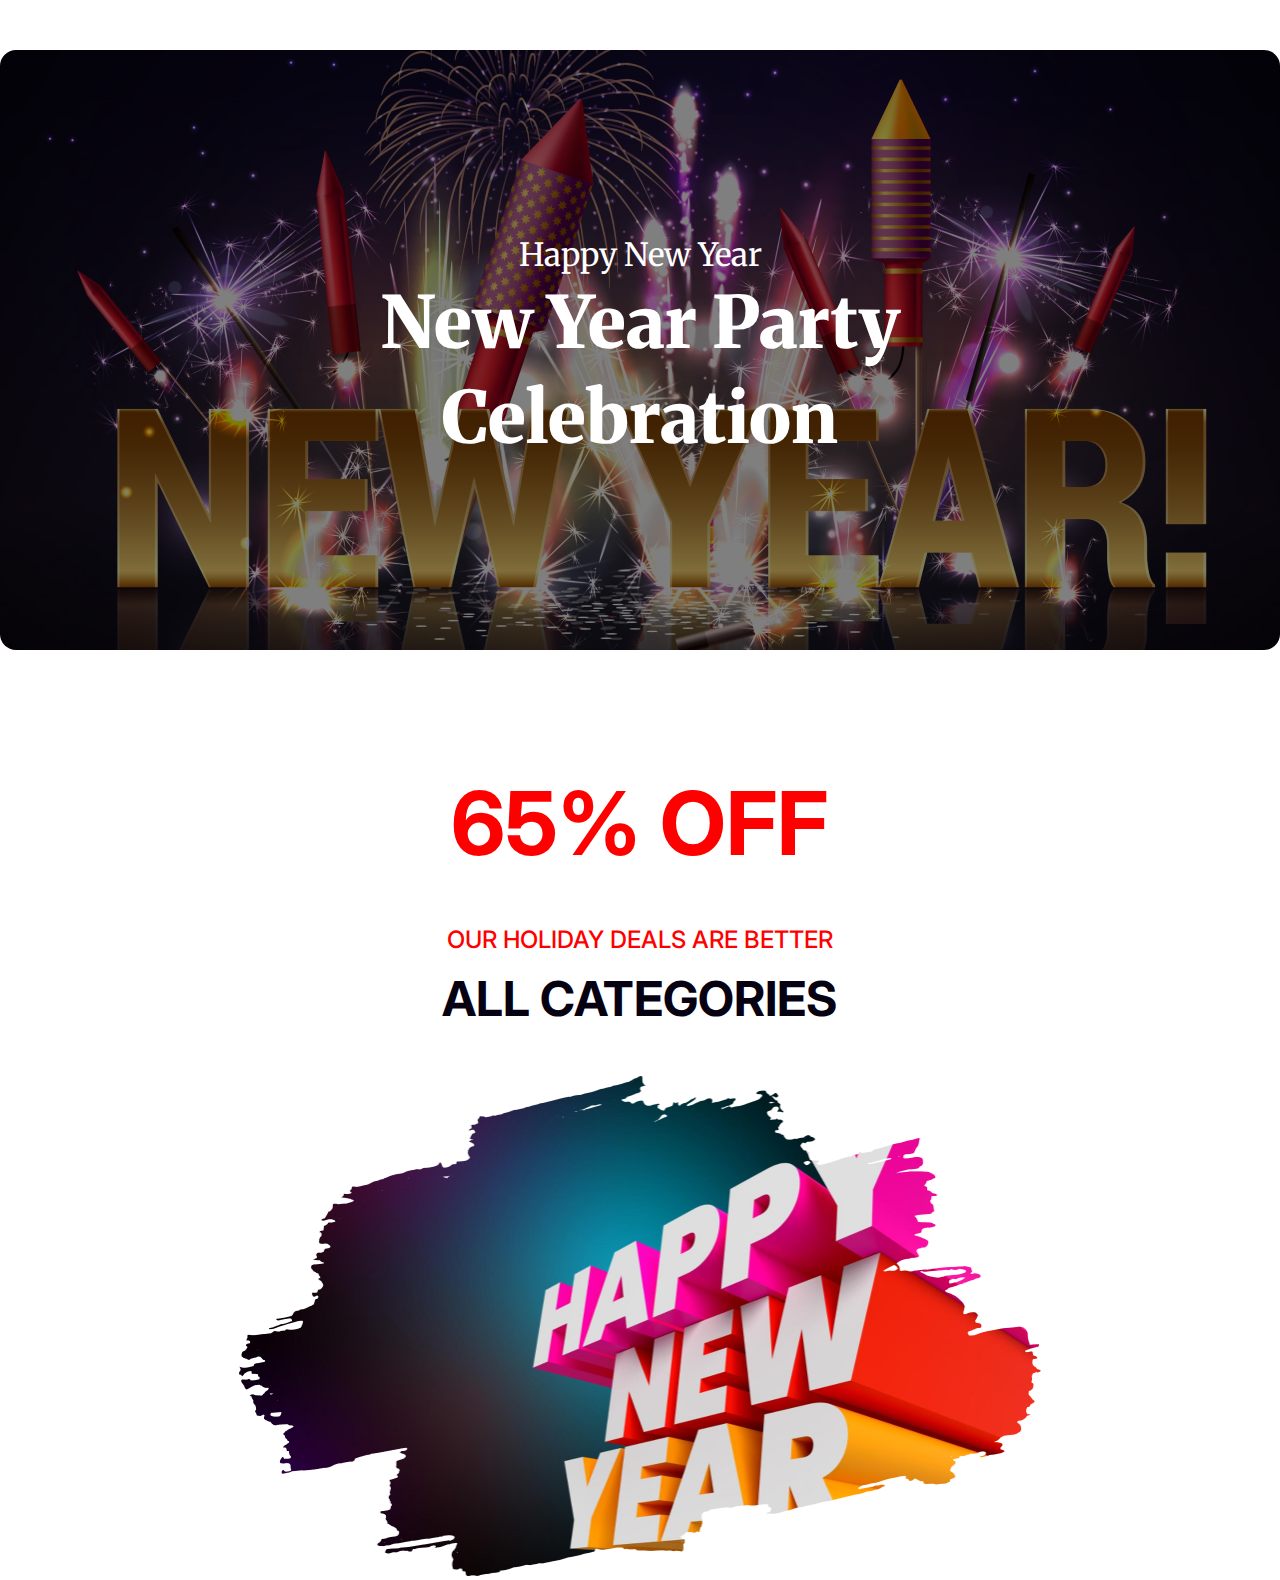
==== index.html @ d5b22453 "updated" ====
<!DOCTYPE html>
<html lang="en">
<head>
    <meta charset="UTF-8">
    <meta name="viewport" content="width=device-width, initial-scale=1.0">
    <title>Hapy New Year</title>
    <link rel="stylesheet" href="./style/style.css">
</head>
<body>
    <header class="header-container">
        <div class="header-content">
            <p class="content-paragraph">Happy New Year</p>
            <h1 class="content-header">New Year Party <br> Celebration</h1>
        </div>
    </header>
    <main>
        <!-- 65%section -->
         <section class="offer-section-container">
            <div class="offer-section-content">
                <h1>65% OFF</h1>
                <p>OUR HOLIDAY DEALS ARE BETTER</p>
                <h3>ALL CATEGORIES</h3>
            </div>
            <div class="offer-img-container"><img src="./assets/images/new-year.png" alt=""></div>
         </section>
    </main>
    <footer></footer>
</body>
</html>
---- style/style.css ----
@import url('https://fonts.googleapis.com/css2?family=Merriweather:ital,wght@0,300;0,400;0,700;0,900;1,300;1,400;1,700;1,900&display=swap');

@import url('https://fonts.googleapis.com/css2?family=Inter:wght@100..900&family=Merriweather:ital,wght@0,300;0,400;0,700;0,900;1,300;1,400;1,700;1,900&display=swap');

*{
    margin: 0;
    padding: 0;
    box-sizing: border-box;
    scrollbar-width: none;
}

/* header section */
.header-container{
    max-width: 1320px;
    height: 600px;
    border: none;
    margin: 0 auto;
    margin-top: 50px;
    background-image: url("../assets/images/Banner\ Image.png");
    background-repeat: no-repeat;
    background-size: cover;
    background-position: center;
    border-radius: 16px;
    background-color: rgba(0, 0, 0, 0.5);
    background-blend-mode: overlay;
}

.header-content{
    display: flex;
    flex-direction: column;
    justify-content: center;
    align-items: center;
    height: 600px;
}

.content-paragraph{
    color: rgb(255, 255, 255);
font-family: Merriweather;
font-size: 32px;
font-weight: 400;
line-height: 40px;
letter-spacing: 0%;
text-align: center;
}

.content-header{
    color: rgb(255, 255, 255);
font-family: Merriweather;
font-size: 72px;
font-weight: 900;
line-height: 95px;
letter-spacing: 0%;
text-align: center;
}

.offer-section-container{
    width: 802.9px;
    height: 806px;
    margin: 0 auto;
    margin-top: 120px;
}

.offer-section-content{
    display: flex;
    flex-direction: column;
    justify-content: center;
    align-items: center;
    height: 306px;

}

.offer-section-content h1{
    color: rgb(255, 0, 0);
font-family: Inter;
font-size: 88px;
font-weight: 700;
line-height: 107px;
letter-spacing: 0%;
text-align: center;
margin-bottom: 48px;
}
.offer-section-content p{
    color: rgb(255, 0, 0);
    font-family: Inter;
    font-size: 24px;
    font-weight: 500;
    line-height: 29px;
    letter-spacing: 0%;
    text-align: center;
    margin-bottom: 16px;
}
.offer-section-content h3{
    color: rgb(7, 2, 17);
    font-family: Inter;
    font-size: 48px;
    font-weight: 700;
    line-height: 58px;
    letter-spacing: 0%;
    text-align: center;
    margin-bottom: 48px;
}

.offer-img-container{
    width: 802.9px;
    height: 500px;
}

.offer-img-container img{
    width: 100%;
    height: 100%;
}
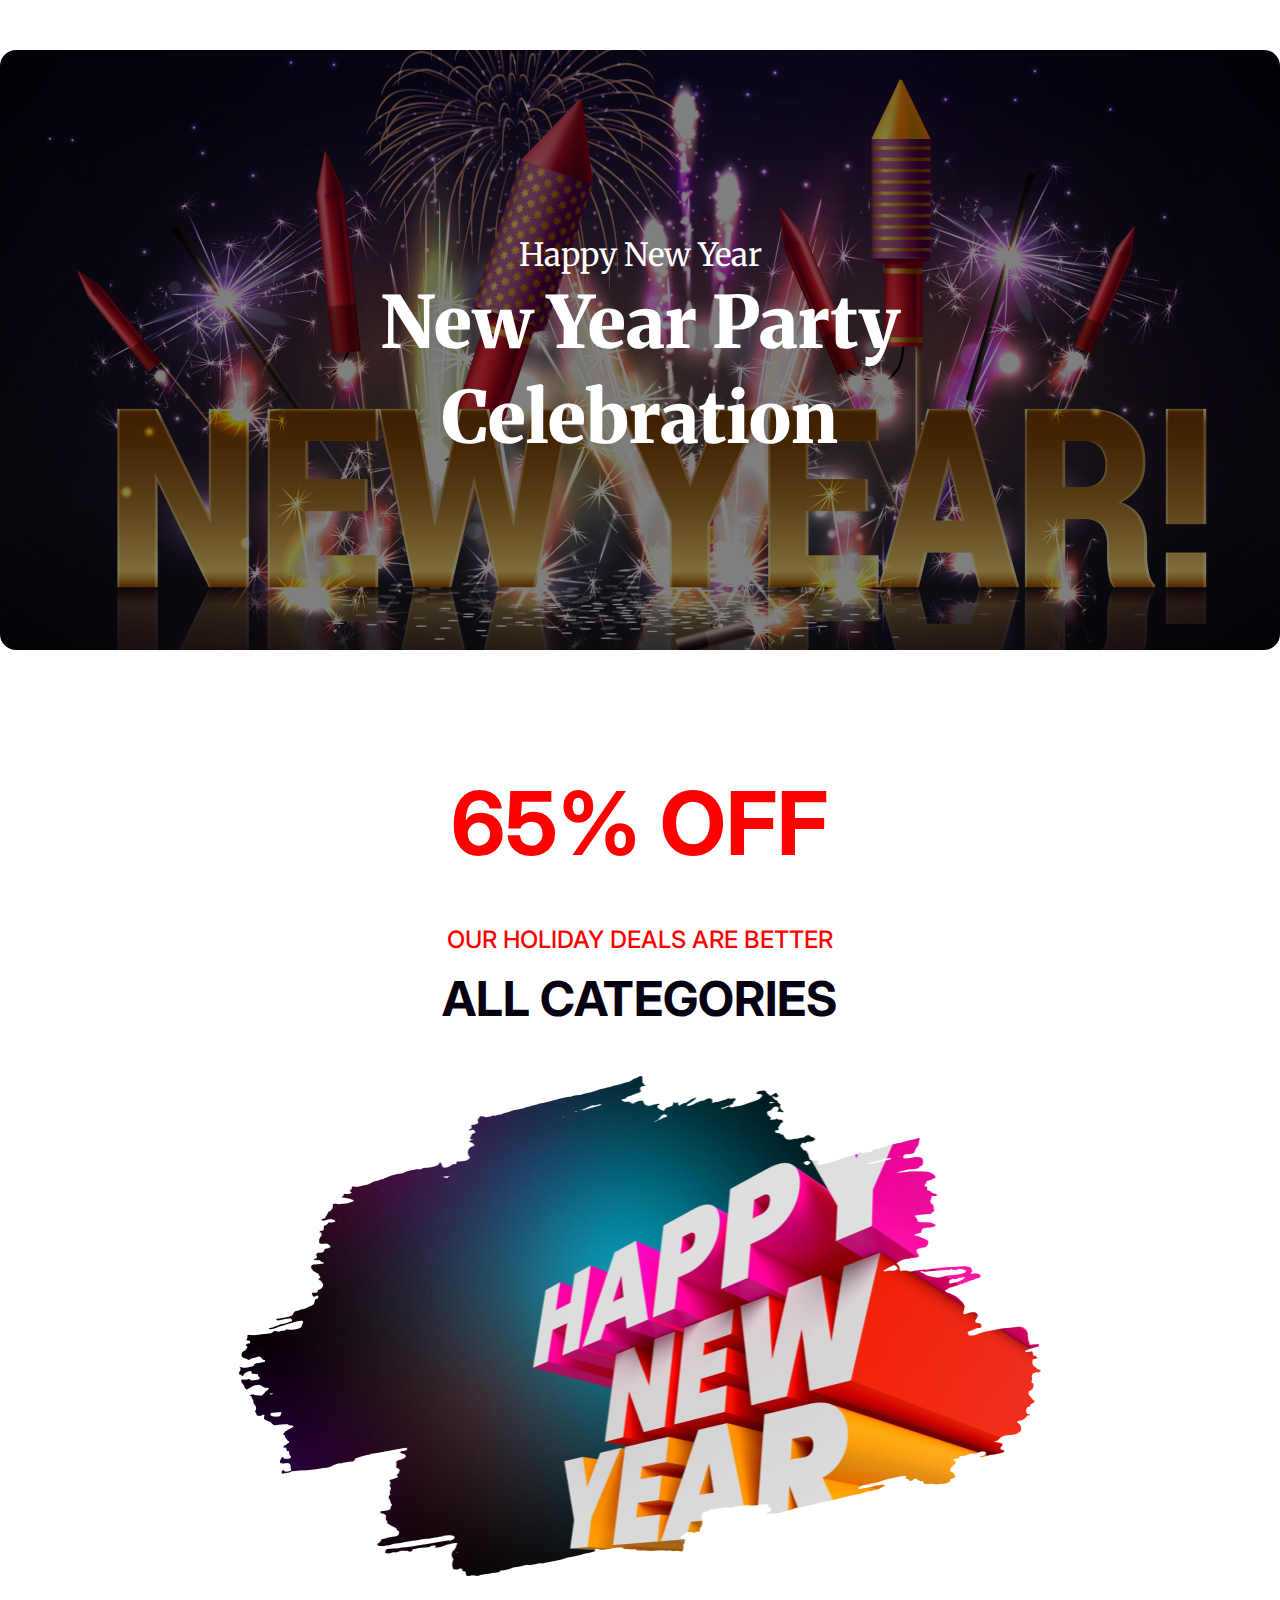
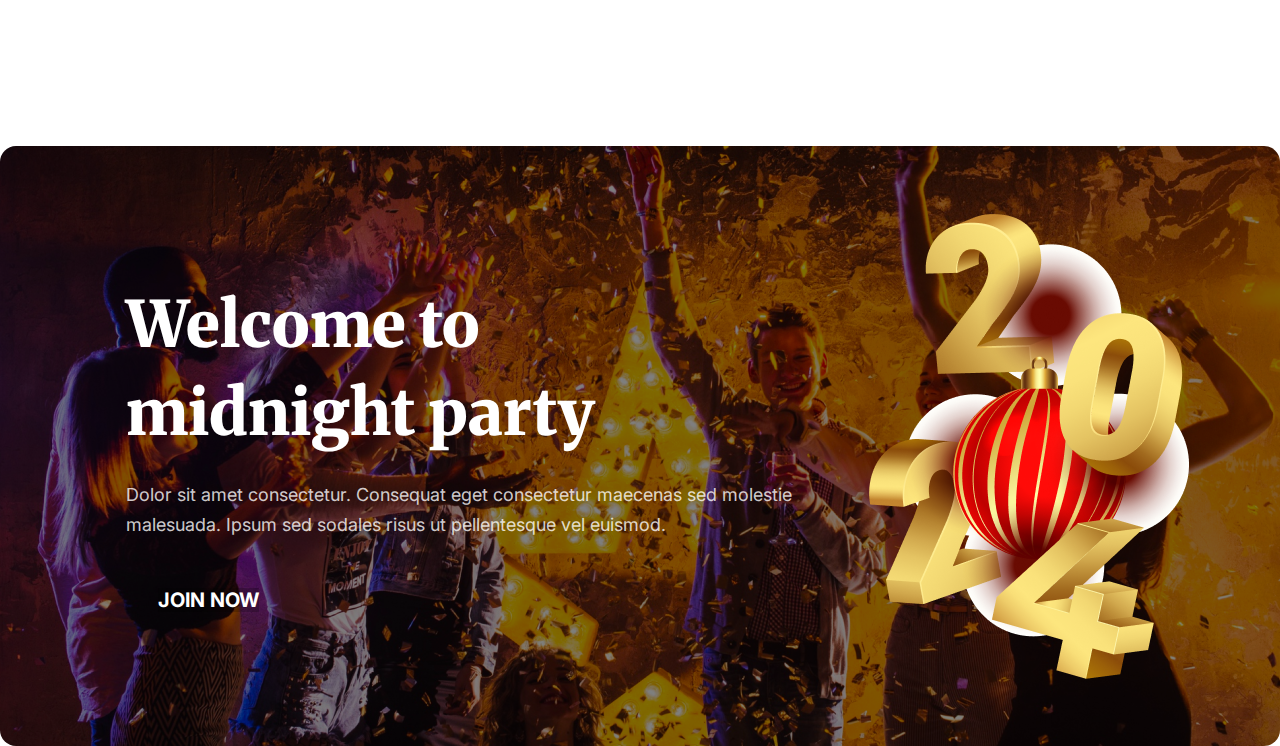
==== commit 1b81a279: "added celebration section" ====
--- a/index.html
+++ b/index.html
@@ -14,7 +14,7 @@
         </div>
     </header>
     <main>
-        <!-- 65%section -->
+        <!-- 65%section start -->
          <section class="offer-section-container">
             <div class="offer-section-content">
                 <h1>65% OFF</h1>
@@ -23,6 +23,24 @@
             </div>
             <div class="offer-img-container"><img src="./assets/images/new-year.png" alt=""></div>
          </section>
+         <!-- 65%section start end -->
+          <!-- party section  start-->
+         <section class="party-section-container">
+            <div class="left-side-content">
+                <h1>Welcome to <br> midnight party</h1>
+                <p>Dolor sit amet consectetur. Consequat eget consectetur maecenas sed molestie malesuada. Ipsum sed sodales risus ut pellentesque vel euismod. </p>
+                <span><button>Join Now</button></span>
+            </div>
+            <div class="right-side-content">
+                <div>
+                    <img src="./assets/images/Group-70.png" alt="2024">
+                </div>
+
+            </div>
+
+         </section>
+
+          <!-- party section  end-->
     </main>
     <footer></footer>
 </body>
--- a/style/style.css
+++ b/style/style.css
@@ -53,6 +53,7 @@
 text-align: center;
 }
 
+/* offer section */
 .offer-section-container{
     width: 802.9px;
     height: 806px;
@@ -103,6 +104,7 @@
 .offer-img-container{
     width: 802.9px;
     height: 500px;
+    
 }
 
 .offer-img-container img{
@@ -110,5 +112,88 @@
     height: 100%;
 }
 
+/* party-section */
+
+.party-section-container{
+    
+    max-width: 1320px;
+    height: 600px;
+    border: none;
+    margin: 0 auto;
+    margin-top: 170px;
+    background-image: url("../assets/images/Vectorrr.png");
+    background-repeat: no-repeat;
+    background-size: cover;
+    background-position: center;
+    border-radius: 16px;
+    background-color: rgba(0, 0, 0, 0.5);
+    background-blend-mode: overlay;
+    display: flex;
+}
+
+.left-side-content{
+   max-width: 820px;
+   height: 600px;
+   display: flex;
+   flex-direction: column;
+   justify-content: center;
+   gap: 24px;
+}
+
+.left-side-content h1{
+    color: rgb(255, 255, 255);
+font-family: Merriweather;
+font-size: 64px;
+font-weight: 900;
+line-height: 88px;
+letter-spacing: 11%;
+text-align: left;
+margin-left: 126px;
+}
+
+.left-side-content p{
+    color: rgba(255, 255, 255, 0.8);
+font-family: Inter;
+font-size: 18px;
+font-weight: 400;
+line-height: 30px;
+letter-spacing: 0%;
+text-align: left;
+margin-left: 126px;
+}
+
+.left-side-content button {
+color: white;
+background-color: rgba(0,0,0,0.2);
+border: none;
+font-family: Inter;
+font-size: 20px;
+font-weight: 700;
+line-height: 24px;
+letter-spacing: 0%;
+text-align: center;
+text-transform: uppercase;
+margin-left: 158px;
+margin-top: 24px;
+}
+
+.right-side-content{
+    max-width: 460px;
+    height: 600px;
+    display: flex;
+    /* justify-content: center; */
+    align-items: center;
+}
+.right-side-content div{
+    max-width: 349.16px;
+    max-height: 464.65px; 
+    margin-left: 49px;
+}
+
+.right-side-content img{
+    width: 100%;
+    height: 100%;
+}
 
 
+
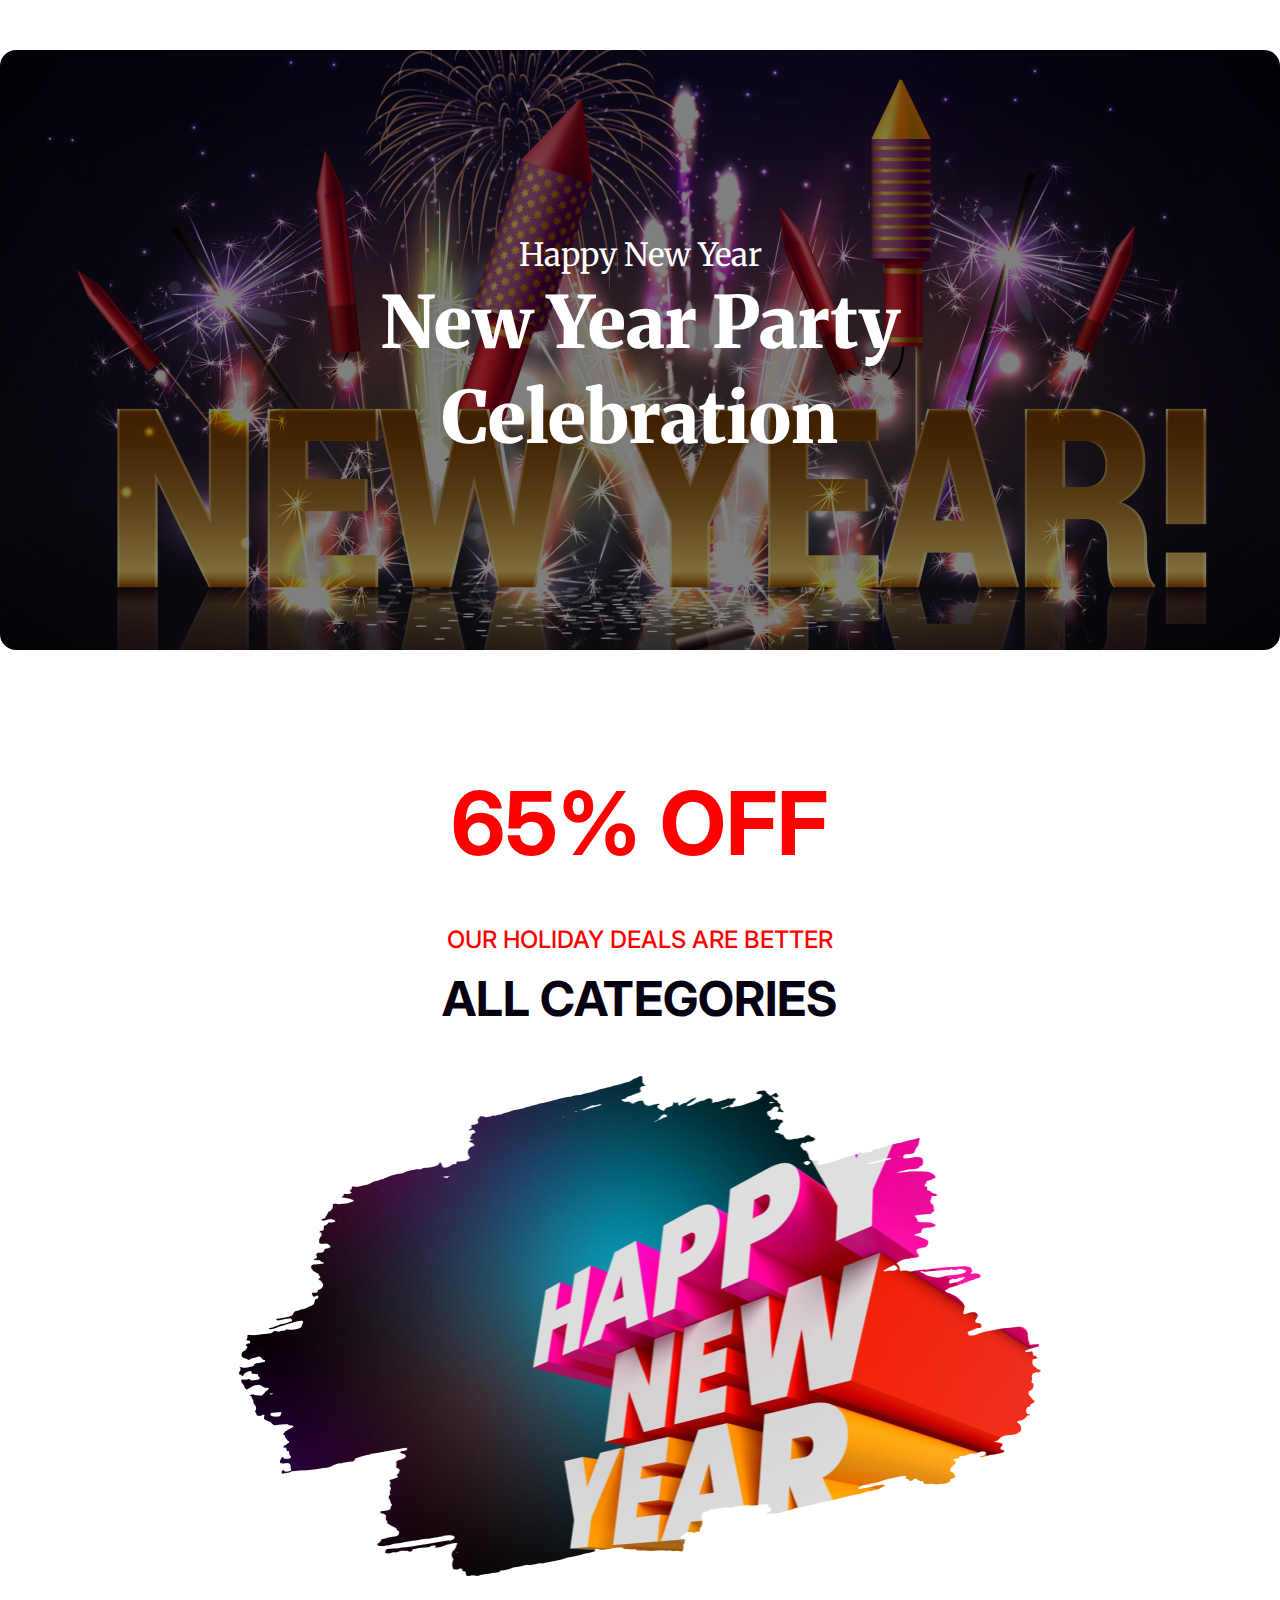
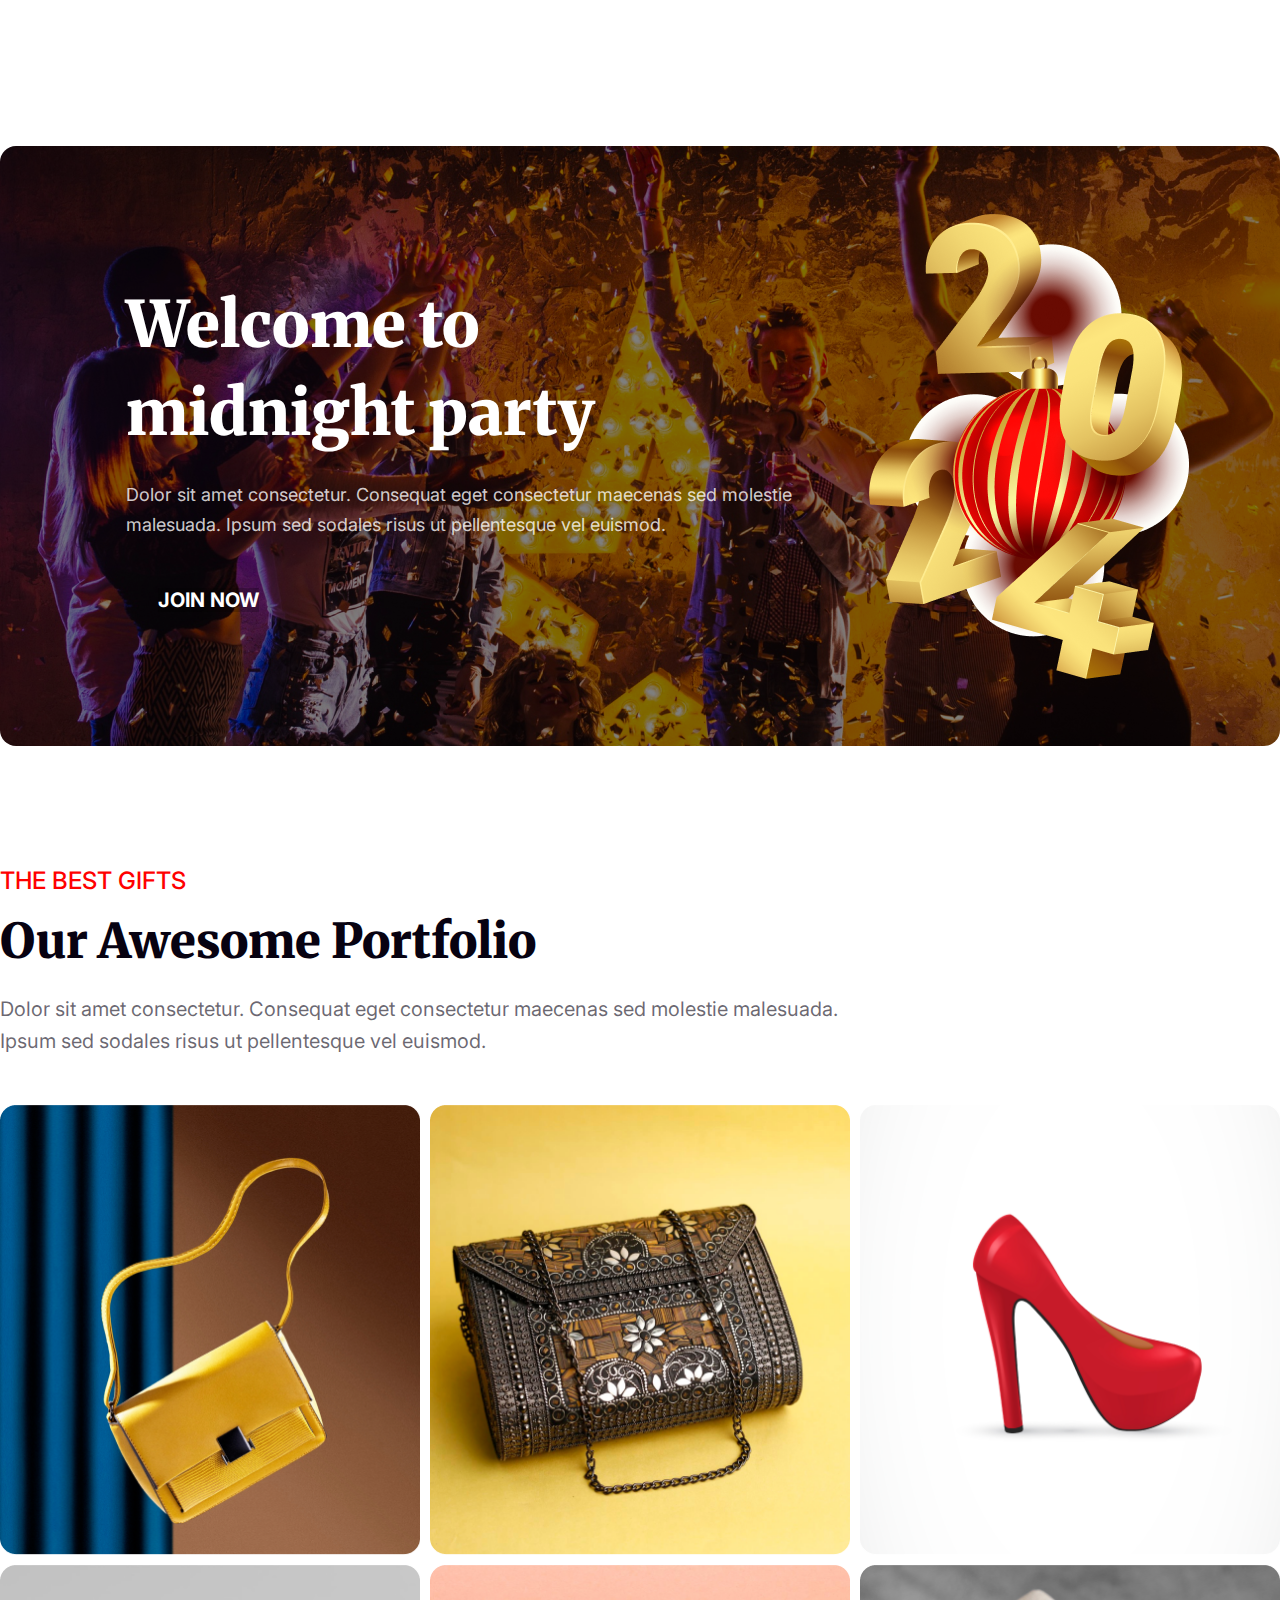
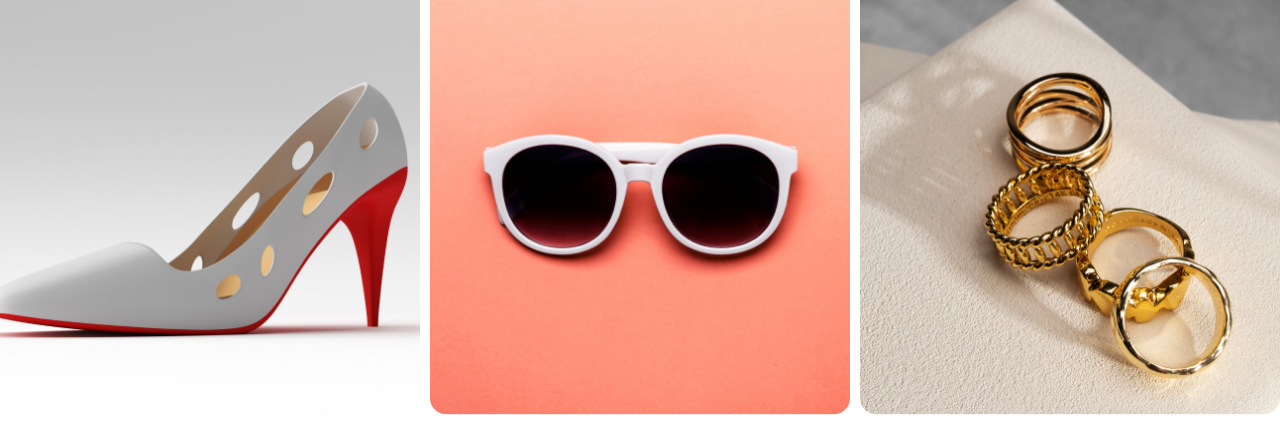
==== commit daf93fdd: "protfolio section done" ====
--- a/index.html
+++ b/index.html
@@ -39,8 +39,24 @@
             </div>
 
          </section>
-
           <!-- party section  end-->
+         <!-- protfolio section start -->
+          <section class="protfolio-section-container">
+            <div class="protfolio-section-content">
+                <h5>THE BEST GIFTS</h5>
+                <h1>Our Awesome Portfolio</h1>
+                <p>Dolor sit amet consectetur. Consequat eget consectetur maecenas sed molestie malesuada.<br> Ipsum sed sodales risus ut pellentesque vel euismod. </p>
+            </div>
+            <div class="image-section">
+                <div><img src="./assets/images/bag-1.png" alt=""></div>
+                <div><img src="./assets/images/bag-2.png" alt=""></div>
+                <div><img src="./assets/images/shoe-1.png" alt=""></div>
+                <div><img src="./assets/images/shoe-2.png" alt=""></div>
+                <div><img src="./assets/images/sunglass.png" alt=""></div>
+                <div><img src="./assets/images/ring.png" alt=""></div>
+            </div>
+          </section>
+         <!-- protfolio section end -->
     </main>
     <footer></footer>
 </body>
--- a/style/style.css
+++ b/style/style.css
@@ -195,5 +195,63 @@
     height: 100%;
 }
 
-
-
+/* protfolio-section */
+.protfolio-section-container{
+    max-width: 1320px;
+    height: 1163px;
+    
+    border-radius: 16px;
+    margin: 0 auto;
+    margin-top: 120px;
+}
+.protfolio-section-content h5{
+    color: rgb(255, 0, 0);
+font-family: Inter;
+font-size: 24px;
+font-weight: 500;
+line-height: 29px;
+letter-spacing: 0%;
+text-align: left;
+margin-bottom: 16px;
+}
+.protfolio-section-content h1{
+    color: rgb(7, 2, 17);
+    font-family: Merriweather;
+    font-size: 48px;
+    font-weight: 900;
+    line-height: 60px;
+    letter-spacing: 0%;
+    text-align: left;
+    text-transform: capitalize;
+    margin-bottom: 22px;
+}
+.protfolio-section-content p{
+    color: rgba(7, 2, 17, 0.6);
+font-family: Inter;
+font-size: 20px;
+font-weight: 400;
+line-height: 32px;
+letter-spacing: 0%;
+text-align: left;
+}
+
+.image-section{
+    display: grid;
+    grid-template-columns: repeat(3,1fr);
+    gap: 10px;
+    margin-top: 48px;
+}
+
+.image-section div{
+    max-width: 424px;
+    height: 450px;
+    border-radius: 16px;
+}
+
+.image-section img{
+    width: 100%;
+    height: 100%;
+}
+
+
+
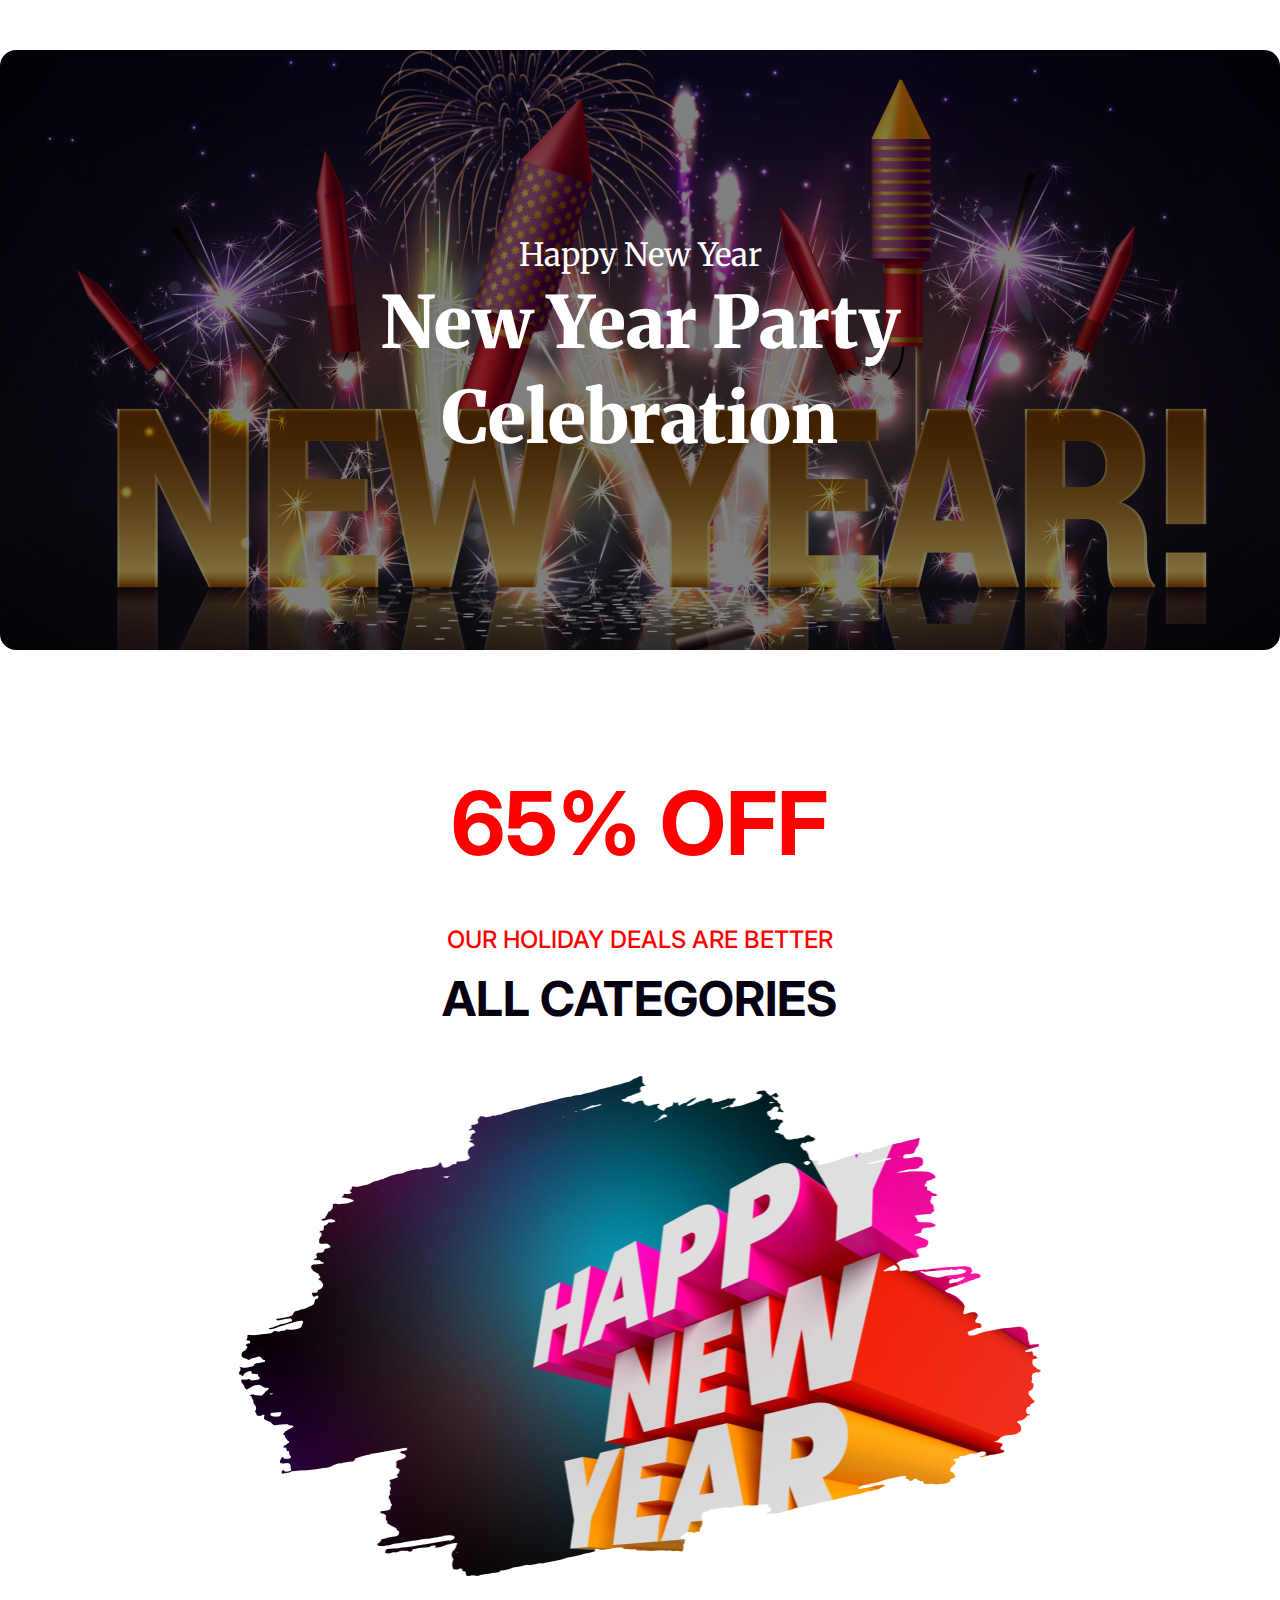
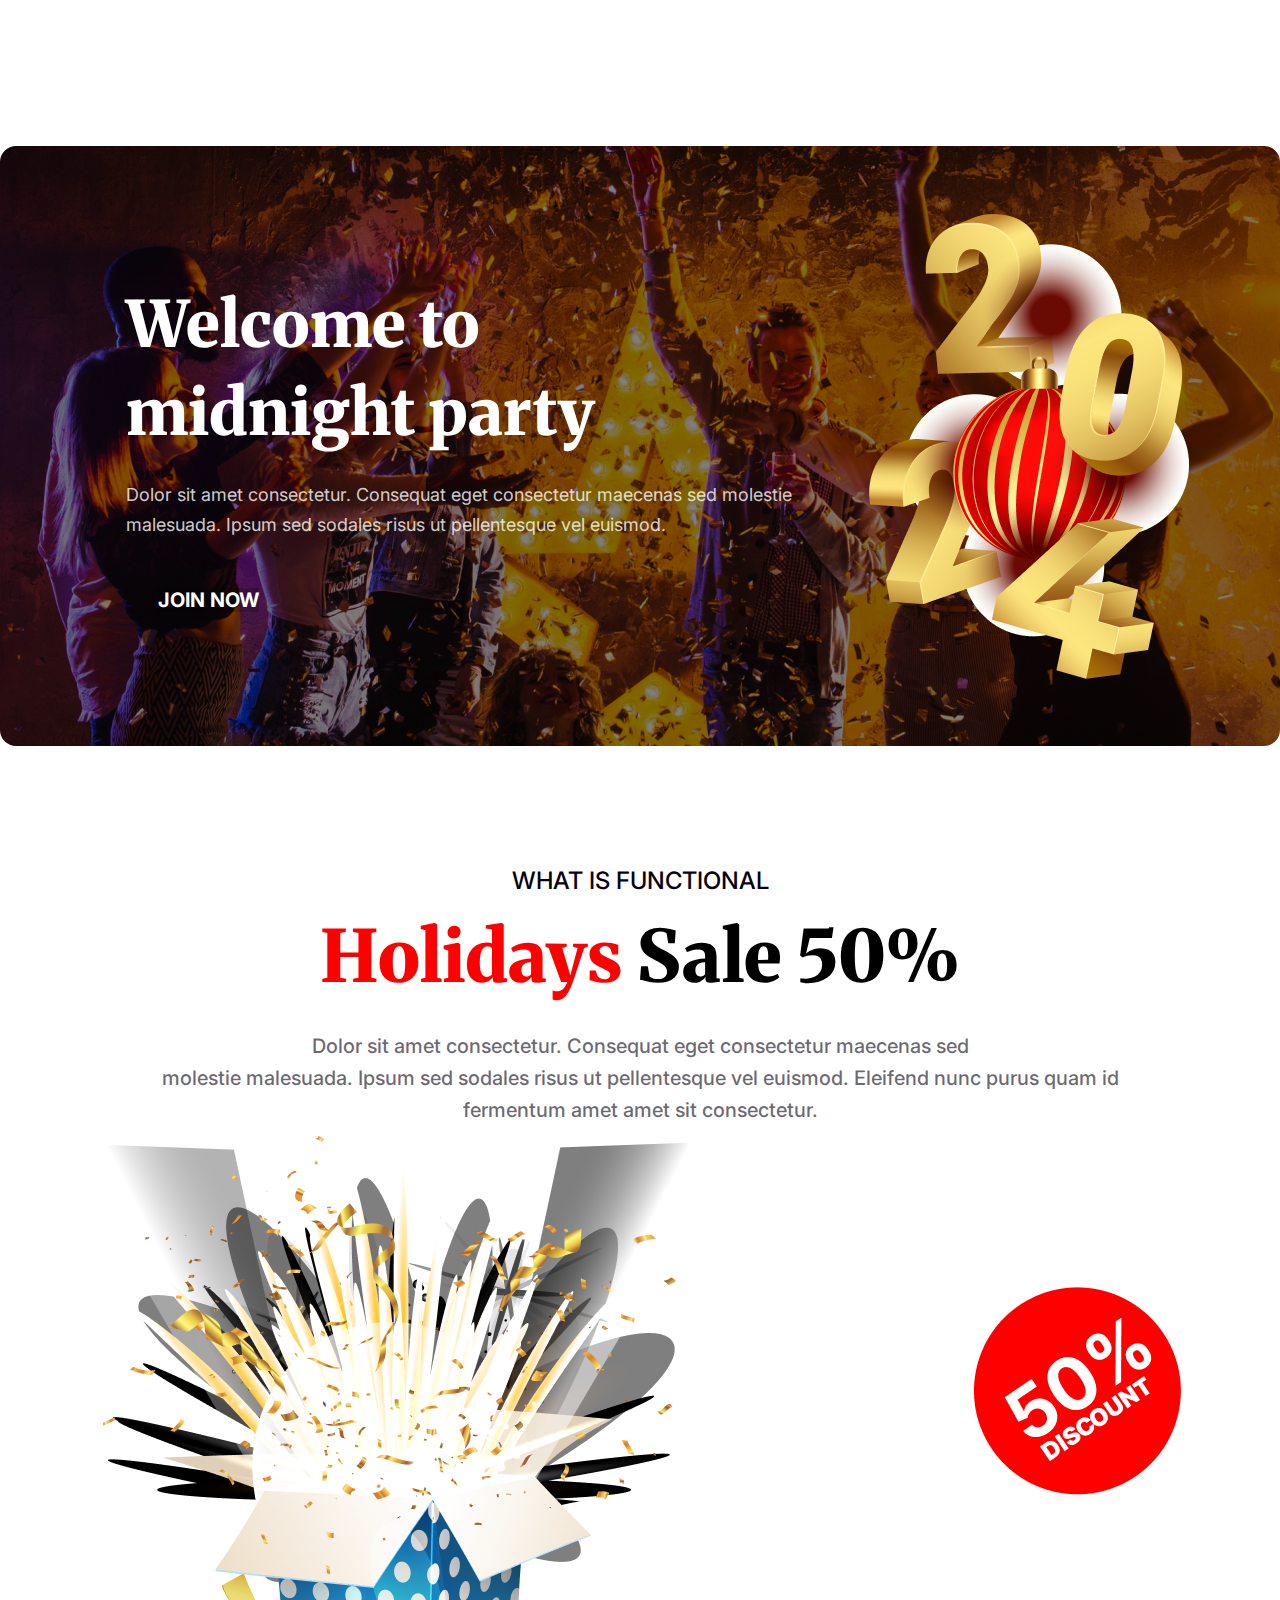
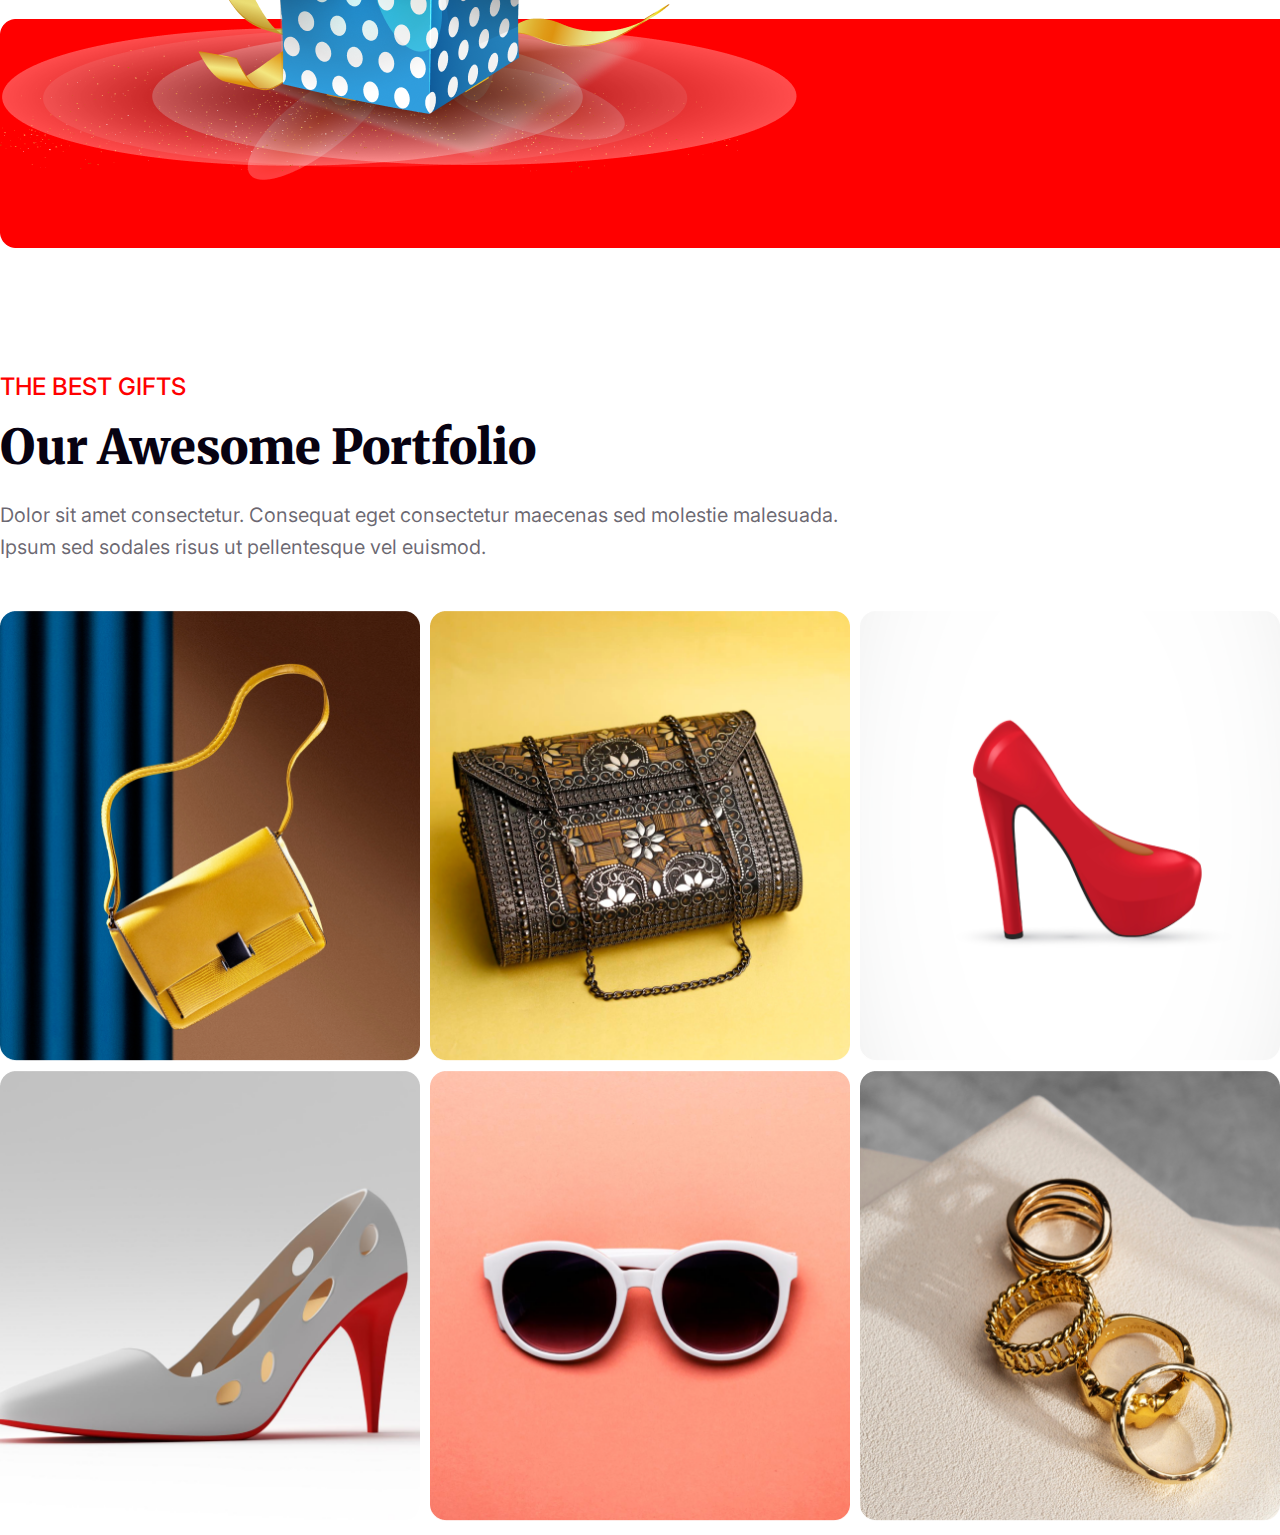
==== commit 79ed3894: "holidays section done" ====
--- a/index.html
+++ b/index.html
@@ -40,6 +40,25 @@
 
          </section>
           <!-- party section  end-->
+          <!-- Holidays section start -->
+           <section class="holidays-section-container">
+                <div class="upper-part">
+                    <h5>WHAT IS FUNCTIONAL</h5>
+                    <h1><span>Holidays</span> Sale 50%</h1>
+                    <p>Dolor sit amet consectetur. Consequat eget consectetur maecenas sed <br>
+                        molestie malesuada. Ipsum sed sodales risus ut pellentesque vel euismod. Eleifend nunc purus quam id <br> fermentum amet amet sit consectetur.</p>
+                </div>
+                <div class="gift">
+                    <img src="./assets/images/gift.png" alt="">
+                </div>
+                <div class="offer">
+                    <img src="./assets/images/offer.png" alt="">
+                </div>
+                <div class="lower-part">
+                    <img src="/assets/images/Rectangle-2.png" alt="">
+                </div>
+           </section>
+          <!-- Holidays section end -->
          <!-- protfolio section start -->
           <section class="protfolio-section-container">
             <div class="protfolio-section-content">
--- a/style/style.css
+++ b/style/style.css
@@ -194,6 +194,64 @@
     width: 100%;
     height: 100%;
 }
+
+/* holidays-section */
+.holidays-section-container{
+    max-width: 1320px;
+    height: 986px;
+    margin: 0 auto;
+    margin-top: 120px;
+    position: relative;
+}
+
+.upper-part h5{
+    color: rgb(7, 2, 17);
+font-family: Inter;
+font-size: 24px;
+font-weight: 500;
+line-height: 29px;
+letter-spacing: 0%;
+text-align: center;
+margin-bottom: 16px;
+}
+.upper-part h1{
+    font-family: Merriweather;
+font-size: 72px;
+font-weight: 900;
+line-height: 91px;
+letter-spacing: 0%;
+text-align: center;
+margin-bottom: 28px;
+}
+.upper-part span{
+    color: rgb(255, 0, 0);
+}
+.upper-part p{
+    color: rgba(7, 2, 17, 0.6);
+font-family: Inter;
+font-size: 20px;
+font-weight: 500;
+line-height: 32px;
+letter-spacing: 0%;
+text-align: center;
+}
+
+.lower-part{
+    position: absolute;
+    bottom: 0%;
+}
+.gift{
+    position: absolute;
+    bottom: 5%;
+    z-index: 1;
+}
+.offer{
+    position: absolute;
+    top: 372px;
+    right: 49px;
+}
+
+
 
 /* protfolio-section */
 .protfolio-section-container{
